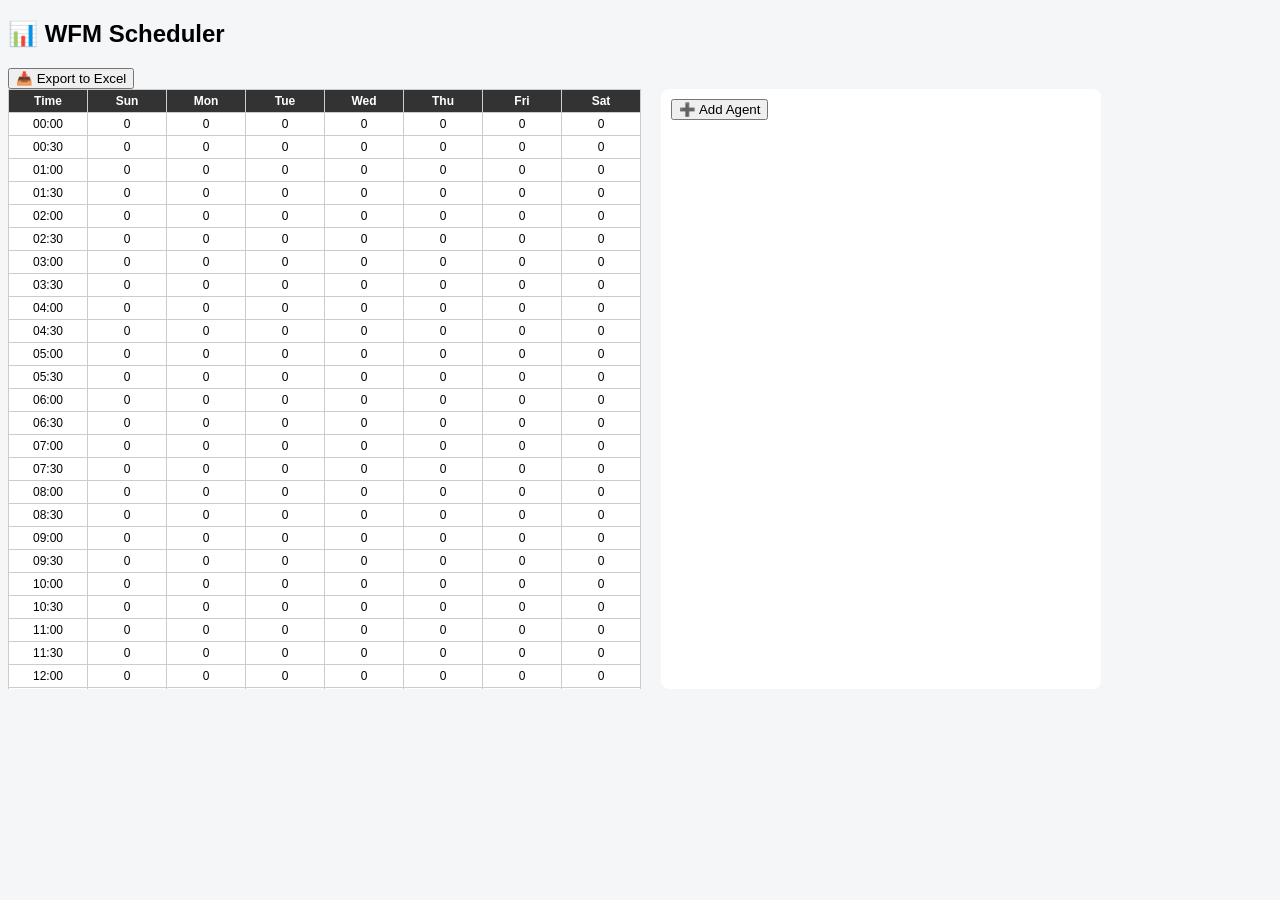
==== index.html @ 56d77772 "first commit" ====
<!DOCTYPE html>
<html>
<head>
  <title>WFM Scheduler Tool</title>
  <link rel="stylesheet" href="style.css">
</head>
<body>

<h2>📊 WFM Scheduler</h2>

<button onclick="exportCSV()">📥 Export to Excel</button>

<div class="container">

  <div class="grid-container">
    <table id="grid"></table>
  </div>

  <div class="controls">
    <button onclick="addAgent()">➕ Add Agent</button>
    <div id="agentList"></div>
  </div>

</div>

<script src="script.js"></script>
</body>
</html>
---- style.css ----
body {
  font-family: Arial;
  background: #f4f6f8;
}

.container {
  display: flex;
  gap: 20px;
}

.grid-container {
  overflow: auto;
  max-height: 600px;
}

table {
  border-collapse: collapse;
  background: white;
}

td, th {
  border: 1px solid #ccc;
  padding: 4px;
  text-align: center;
  width: 70px;
  font-size: 12px;
}

th {
  background: #333;
  color: white;
}

.controls {
  width: 420px;
  background: white;
  padding: 10px;
  border-radius: 8px;
}

.agent {
  border: 1px solid #ddd;
  padding: 10px;
  margin-top: 10px;
  border-radius: 6px;
  position: relative;
}

.remove-btn {
  position: absolute;
  right: 10px;
  top: 10px;
  background: red;
  color: white;
  border: none;
  cursor: pointer;
}

.copy-btn, .paste-btn {
  margin: 2px;
  font-size: 10px;
}
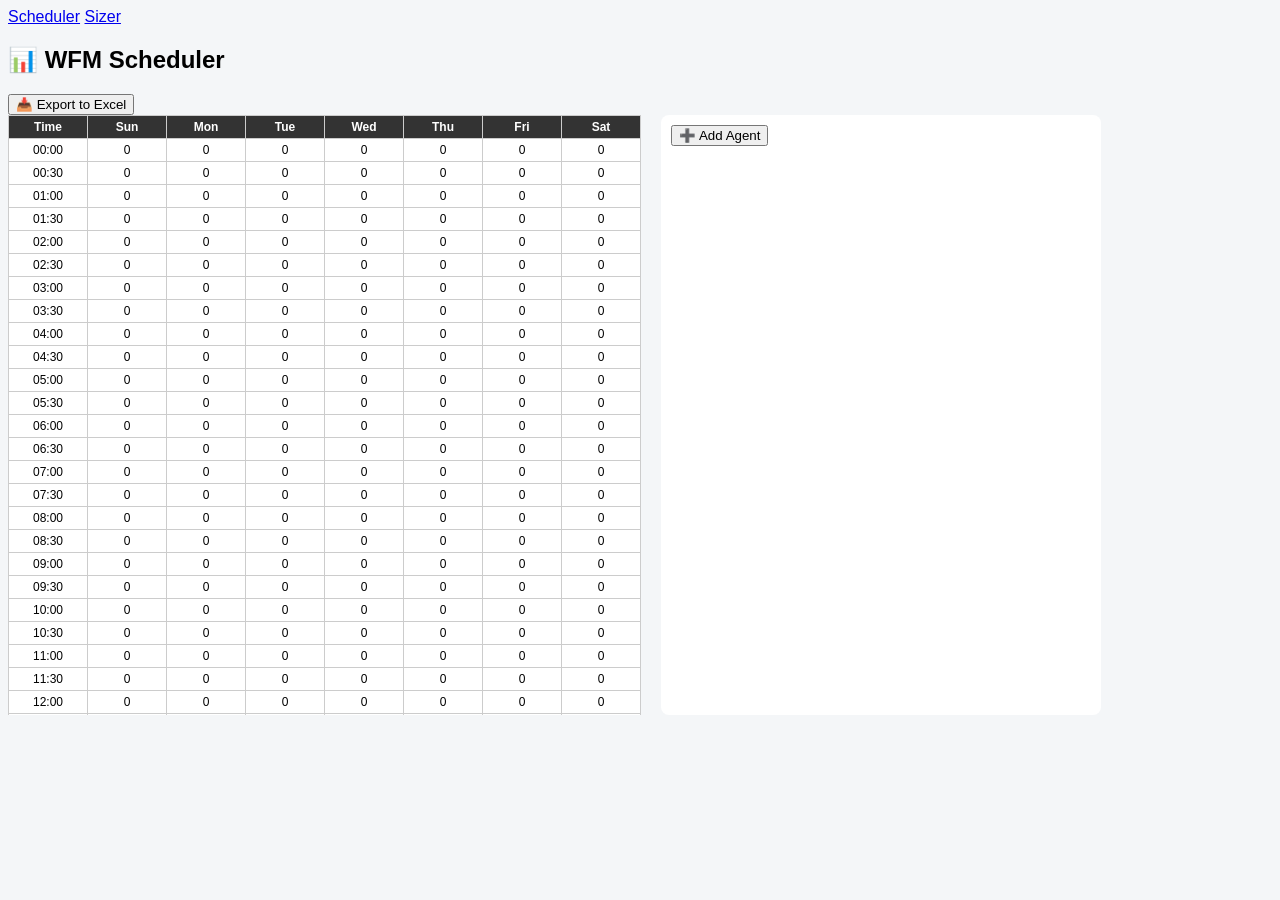
==== commit 5f5e42ea: "Add files via upload" ====
--- a/index.html
+++ b/index.html
@@ -1,28 +1,34 @@
-<!DOCTYPE html>
-<html>
-<head>
-  <title>WFM Scheduler Tool</title>
-  <link rel="stylesheet" href="style.css">
-</head>
-<body>
-
-<h2>📊 WFM Scheduler</h2>
-
-<button onclick="exportCSV()">📥 Export to Excel</button>
-
-<div class="container">
-
-  <div class="grid-container">
-    <table id="grid"></table>
-  </div>
-
-  <div class="controls">
-    <button onclick="addAgent()">➕ Add Agent</button>
-    <div id="agentList"></div>
-  </div>
-
-</div>
-
-<script src="script.js"></script>
-</body>
+<!DOCTYPE html>
+<html>
+<head>
+  <title>WFM Scheduler Tool</title>
+  <link rel="stylesheet" href="style.css">
+</head>
+<body>
+
+<!-- ✅ Navigation added -->
+<nav>
+  <a href="index.html">Scheduler</a>
+  <a href="sizer.html">Sizer</a>
+</nav>
+
+<h2>📊 WFM Scheduler</h2>
+
+<button onclick="exportCSV()">📥 Export to Excel</button>
+
+<div class="container">
+
+  <div class="grid-container">
+    <table id="grid"></table>
+  </div>
+
+  <div class="controls">
+    <button onclick="addAgent()">➕ Add Agent</button>
+    <div id="agentList"></div>
+  </div>
+
+</div>
+
+<script src="script.js"></script>
+</body>
 </html>
--- a/style.css
+++ b/style.css
@@ -1,62 +1,73 @@
-body {
-  font-family: Arial;
-  background: #f4f6f8;
-}
-
-.container {
-  display: flex;
-  gap: 20px;
-}
-
-.grid-container {
-  overflow: auto;
-  max-height: 600px;
-}
-
-table {
-  border-collapse: collapse;
-  background: white;
-}
-
-td, th {
-  border: 1px solid #ccc;
-  padding: 4px;
-  text-align: center;
-  width: 70px;
-  font-size: 12px;
-}
-
-th {
-  background: #333;
-  color: white;
-}
-
-.controls {
-  width: 420px;
-  background: white;
-  padding: 10px;
-  border-radius: 8px;
-}
-
-.agent {
-  border: 1px solid #ddd;
-  padding: 10px;
-  margin-top: 10px;
-  border-radius: 6px;
-  position: relative;
-}
-
-.remove-btn {
-  position: absolute;
-  right: 10px;
-  top: 10px;
-  background: red;
-  color: white;
-  border: none;
-  cursor: pointer;
-}
-
-.copy-btn, .paste-btn {
-  margin: 2px;
-  font-size: 10px;
+body {
+  font-family: Arial;
+  background: #f4f6f8;
+}
+
+.container {
+  display: flex;
+  gap: 20px;
+}
+
+.grid-container {
+  overflow: auto;
+  max-height: 600px;
+}
+
+table {
+  border-collapse: collapse;
+  background: white;
+}
+
+td, th {
+  border: 1px solid #ccc;
+  padding: 4px;
+  text-align: center;
+  width: 70px;
+  font-size: 12px;
+}
+
+th {
+  background: #333;
+  color: white;
+}
+
+.controls {
+  width: 420px;
+  background: white;
+  padding: 10px;
+  border-radius: 8px;
+}
+
+.agent {
+  border: 1px solid #ddd;
+  padding: 10px;
+  margin-top: 10px;
+  border-radius: 6px;
+  position: relative;
+}
+
+.remove-btn {
+  position: absolute;
+  right: 10px;
+  top: 10px;
+  background: red;
+  color: white;
+  border: none;
+  cursor: pointer;
+}
+
+.copy-btn, .paste-btn {
+  margin: 2px;
+  font-size: 10px;
+}
+
+
+.sizer-table {
+  border-collapse: collapse;
+  margin-top: 20px;
+}
+
+.sizer-table td, .sizer-table th {
+  border: 1px solid black;
+  padding: 6px 10px;
 }
